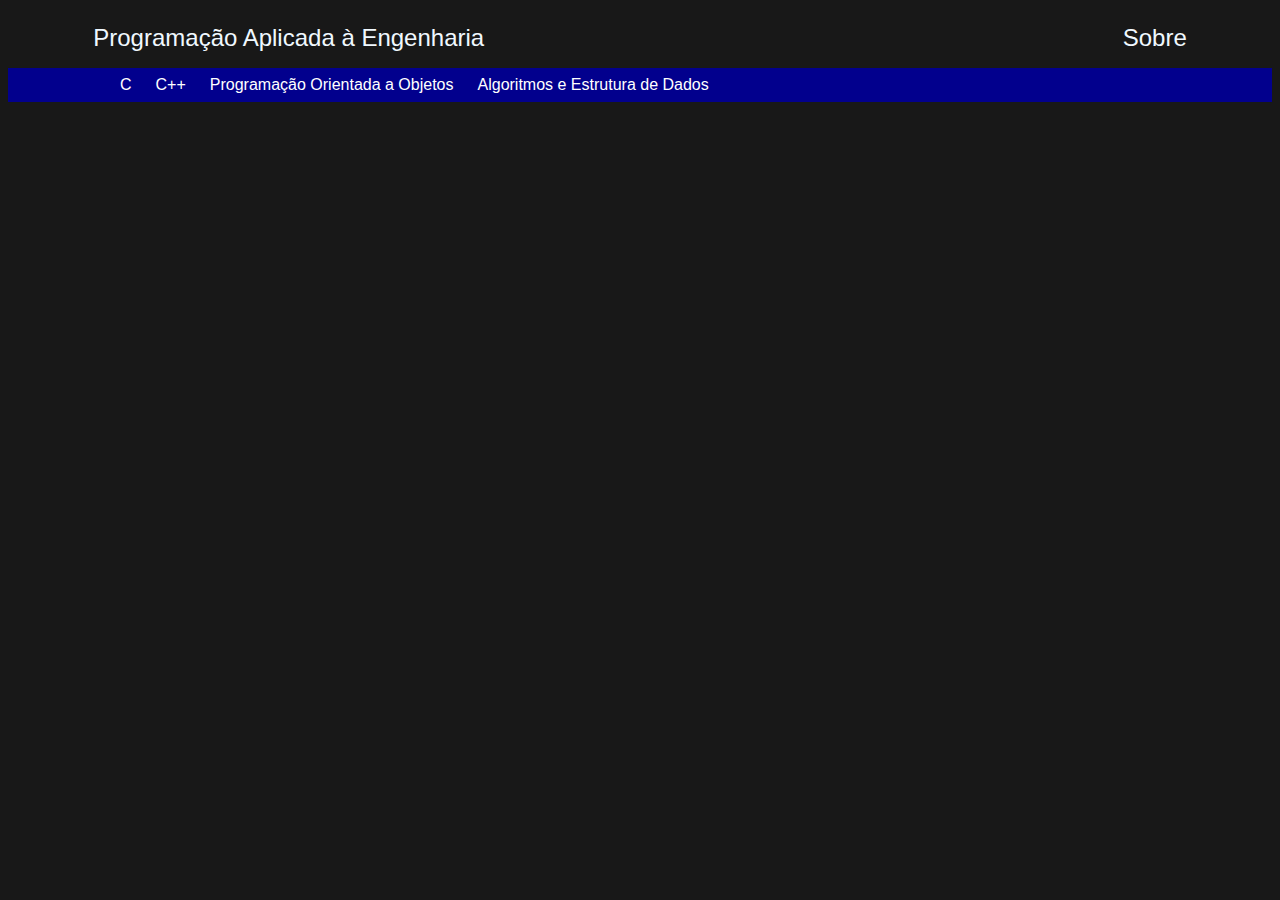
==== topics/c/conds.html @ 34c83380 "Merge branch 'main' of https://github.com/gbozelli/ProgramacaoAplicadaEngenharia" ====
<!DOCTYPE html>
<html lang="en">
<head>
    <meta charset="UTF-8">
    <meta http-equiv="X-UA-Compatible" content="IE=edge">
    <meta name="viewport" content="width=device-width, initial-scale=1.0">
    <link rel="stylesheet" href="start.css">
    <title>VControles e Condição</title>
</head>
<body>
    <div class = header>
        <div class = left>Programação Aplicada à Engenharia</div>
        <div class = right>Sobre</div>
    </div>
    <div class = hero>
        <a href="../c.html"><div class="C">C</a></div>
        <a><div class="C++">C++</a></div>
        <a><div class ="POO">Programação Orientada a Objetos</a></div>
        <a><div class="ADS">Algoritmos e Estrutura de Dados</a></div>
    </div>
    <div class="main">
    </div>
</body>
---- topics/c/start.css ----
body{
    font-family:-apple-system,BlinkMacSystemFont,Segoe UI,Helvetica,Arial,sans-serif;
    background-color: rgb(24, 24, 24);
    color:white;
    text-align: justify;
}

.header{
    font-size: 24px;
    display: flex;
    flex-direction: row;
    padding: 16px;
    justify-content: space-around;
    background-color: rgb(24,24,24);
    color: aliceblue;
    gap:500px;
}

.hero{
    background-color: rgb(2, 0, 141);
    color: aliceblue;
    padding: 8px;
    display: flex;
    flex-direction: row;
    align-items: center;
    justify-content:flex-start;
    padding-left: 100px;
    gap: 12px;
}

.main{
    display: flex;
    flex-direction: column;
    padding: 32px;
    gap:16px;
    justify-content: center;
    align-items: flex-start;
    padding-left: 104px;
    max-width: 800px;
}

.Title{
    font-size: 32px;
    font-weight: bold;
}

.Topic{
    font-size:26px;
}

code{
    background-color: rgb(48, 48, 48);
    border-radius: 4px;
    width: 800px;
    line-height: 20px;
    padding-left:4px;
    padding-right:2px;
}

.Text{
    font-size:16px;
    margin: 4px;
}

a{
    font-family:-apple-system,BlinkMacSystemFont,Segoe UI,Helvetica,Arial,sans-serif;
    text-decoration-line: none;
    text-decoration: none;
    color:rgb(255, 255, 255);
}

.end{
    background-color: rgb(2, 0, 141);
    color: rgb(2, 0, 141);
    padding: 8px;
    display: flex;
    flex-direction: row;
    align-items: center;
    justify-content:flex-start;
    padding-left: 104px;
    gap: 24px;
}
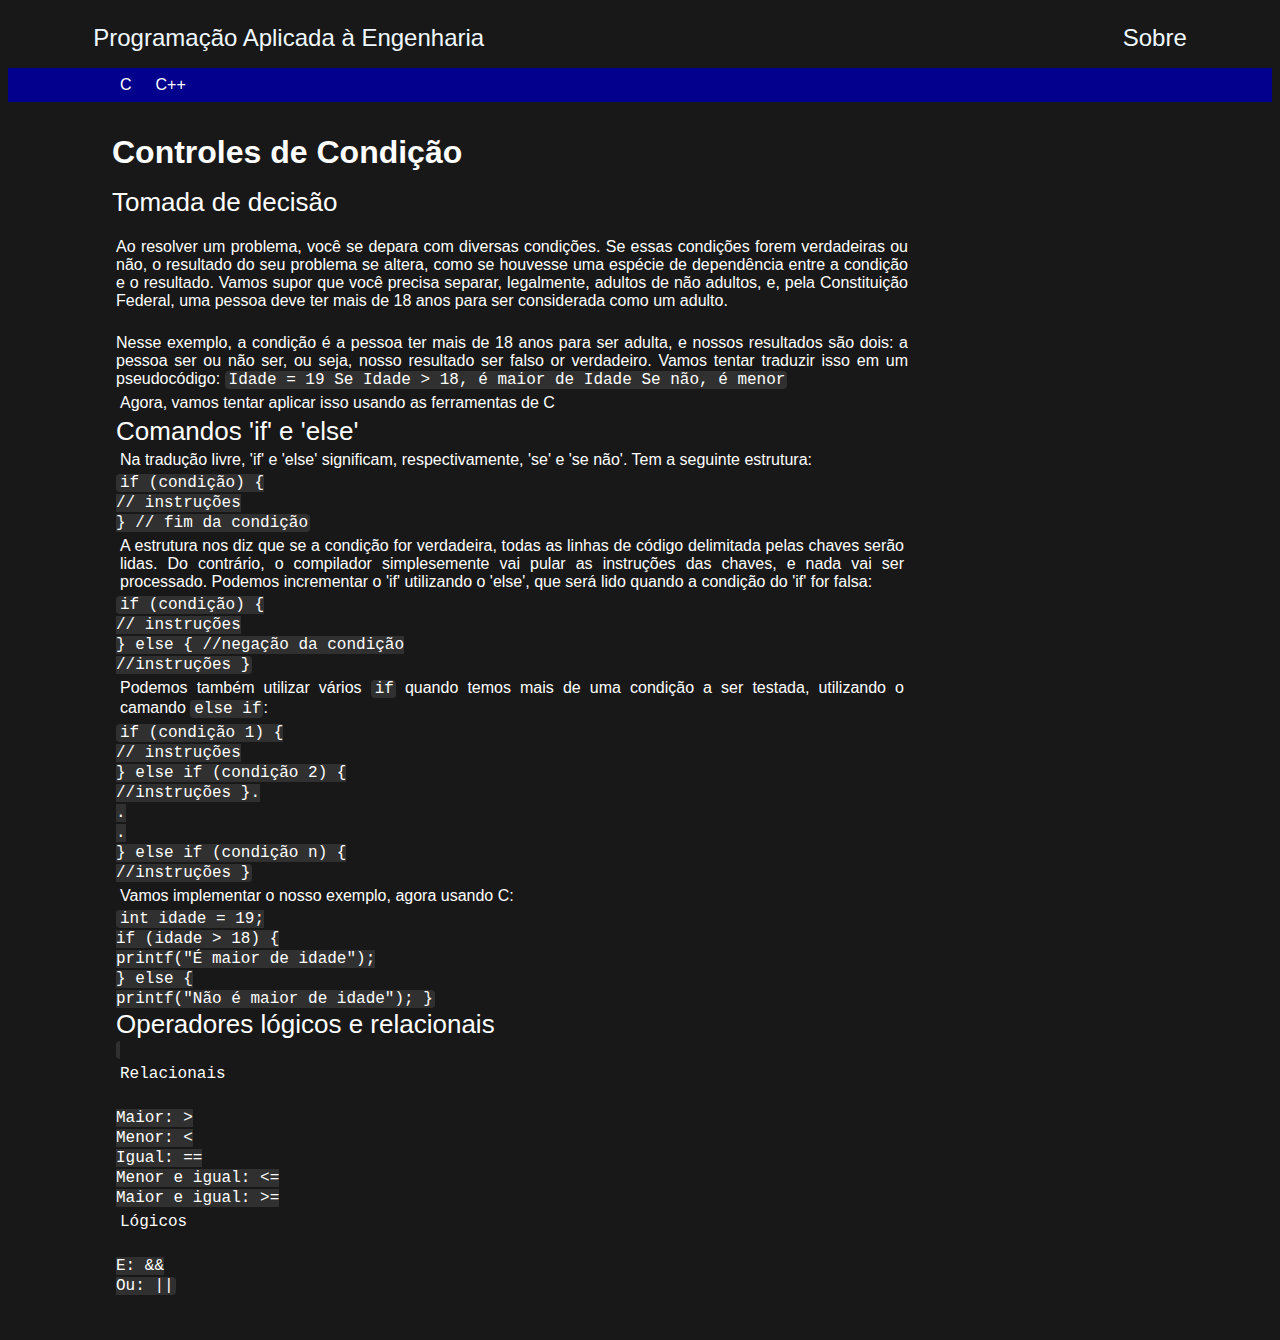
==== commit 1e17d4fc: "modified:   topics/c/conds.html" ====
--- a/topics/c/conds.html
+++ b/topics/c/conds.html
@@ -5,7 +5,7 @@
     <meta http-equiv="X-UA-Compatible" content="IE=edge">
     <meta name="viewport" content="width=device-width, initial-scale=1.0">
     <link rel="stylesheet" href="start.css">
-    <title>VControles e Condição</title>
+    <title>Controles de Condição</title>
 </head>
 <body>
     <div class = header>
@@ -15,9 +15,78 @@
     <div class = hero>
         <a href="../c.html"><div class="C">C</a></div>
         <a><div class="C++">C++</a></div>
-        <a><div class ="POO">Programação Orientada a Objetos</a></div>
-        <a><div class="ADS">Algoritmos e Estrutura de Dados</a></div>
     </div>
     <div class="main">
+      <div class ="Title">Controles de Condição</div>
+      <div class ="Topic">Tomada de decisão</div>
+      <div class = "Text">Ao resolver um problema, você
+        se depara com diversas condições. Se essas condições forem verdadeiras ou não,
+        o resultado do seu problema se altera, como se houvesse uma espécie de 
+        dependência entre a condição e o resultado. Vamos supor que você precisa
+        separar, legalmente, adultos de não adultos, e, pela Constituição Federal,
+        uma pessoa deve ter mais de 18 anos para ser considerada como um adulto.
+    </div>
+    <div class = "Text">Nesse exemplo, a condição é a pessoa ter mais de 18
+      anos para ser adulta, e nossos resultados são dois: a pessoa ser ou não ser,
+      ou seja, nosso resultado ser falso or verdadeiro. Vamos tentar traduzir isso
+      em um pseudocódigo:
+      <code>
+        Idade = 19
+        Se Idade > 18,
+          é maior de Idade
+        Se não, 
+          é menor
+      </code> 
+      <div class = "Text">Agora, vamos tentar aplicar isso usando as ferramentas de C</div>
+      <div class ="Topic">Comandos 'if' e 'else'</div>
+      <div class = "Text">Na tradução livre, 'if' e 'else' significam, respectivamente,
+        'se' e 'se não'. Tem a seguinte estrutura:
+      </div>
+      <code>if (condição) {<br>
+        // instruções<br>
+      } // fim da condição<br></code>
+      <div class = "Text">A estrutura nos diz que se a condição for
+        verdadeira, todas as linhas de código delimitada pelas chaves serão lidas.
+        Do contrário, o compilador simplesemente vai pular as instruções das chaves,
+        e nada vai ser processado. Podemos incrementar o 'if' utilizando o 'else',
+        que será lido quando a condição do 'if' for falsa:</div>
+        <code>if (condição) {<br>
+          // instruções<br>
+        } else { //negação da condição <br>
+          //instruções
+        }<br></code>
+        <div class = "Text">Podemos também utilizar vários <code>if</code> quando
+        temos mais de uma condição a ser testada, utilizando o camando
+        <code>else if</code>:</div>
+        <code>if (condição 1) {<br>
+          // instruções<br>
+        } else if (condição 2) {  <br>
+          //instruções
+        }.<br>
+        .<br>
+        .<br>
+      } else if (condição n) {  <br>
+        //instruções
+      }</code>
+      <div class = "Text">Vamos implementar o nosso exemplo, agora usando C:</div>
+      <code>int idade = 19;<br>
+        if (idade > 18) {<br>
+        printf("É maior de idade");<br>
+      } else {  <br>
+        printf("Não é maior de idade");
+      }<br></code>
+      <div class ="Topic">Operadores lógicos e relacionais</div>
+      <code>
+        <div class = "Text">Relacionais</div>
+        <br>Maior: >
+        <br>Menor: <
+        <br>Igual: ==
+        <br>Menor e igual: <=
+        <br>Maior e igual: >=
+        <div class = "Text">Lógicos</div>
+        <br>E: &&
+        <br>Ou: ||
+      </code>
+    </div>
     </div>
 </body>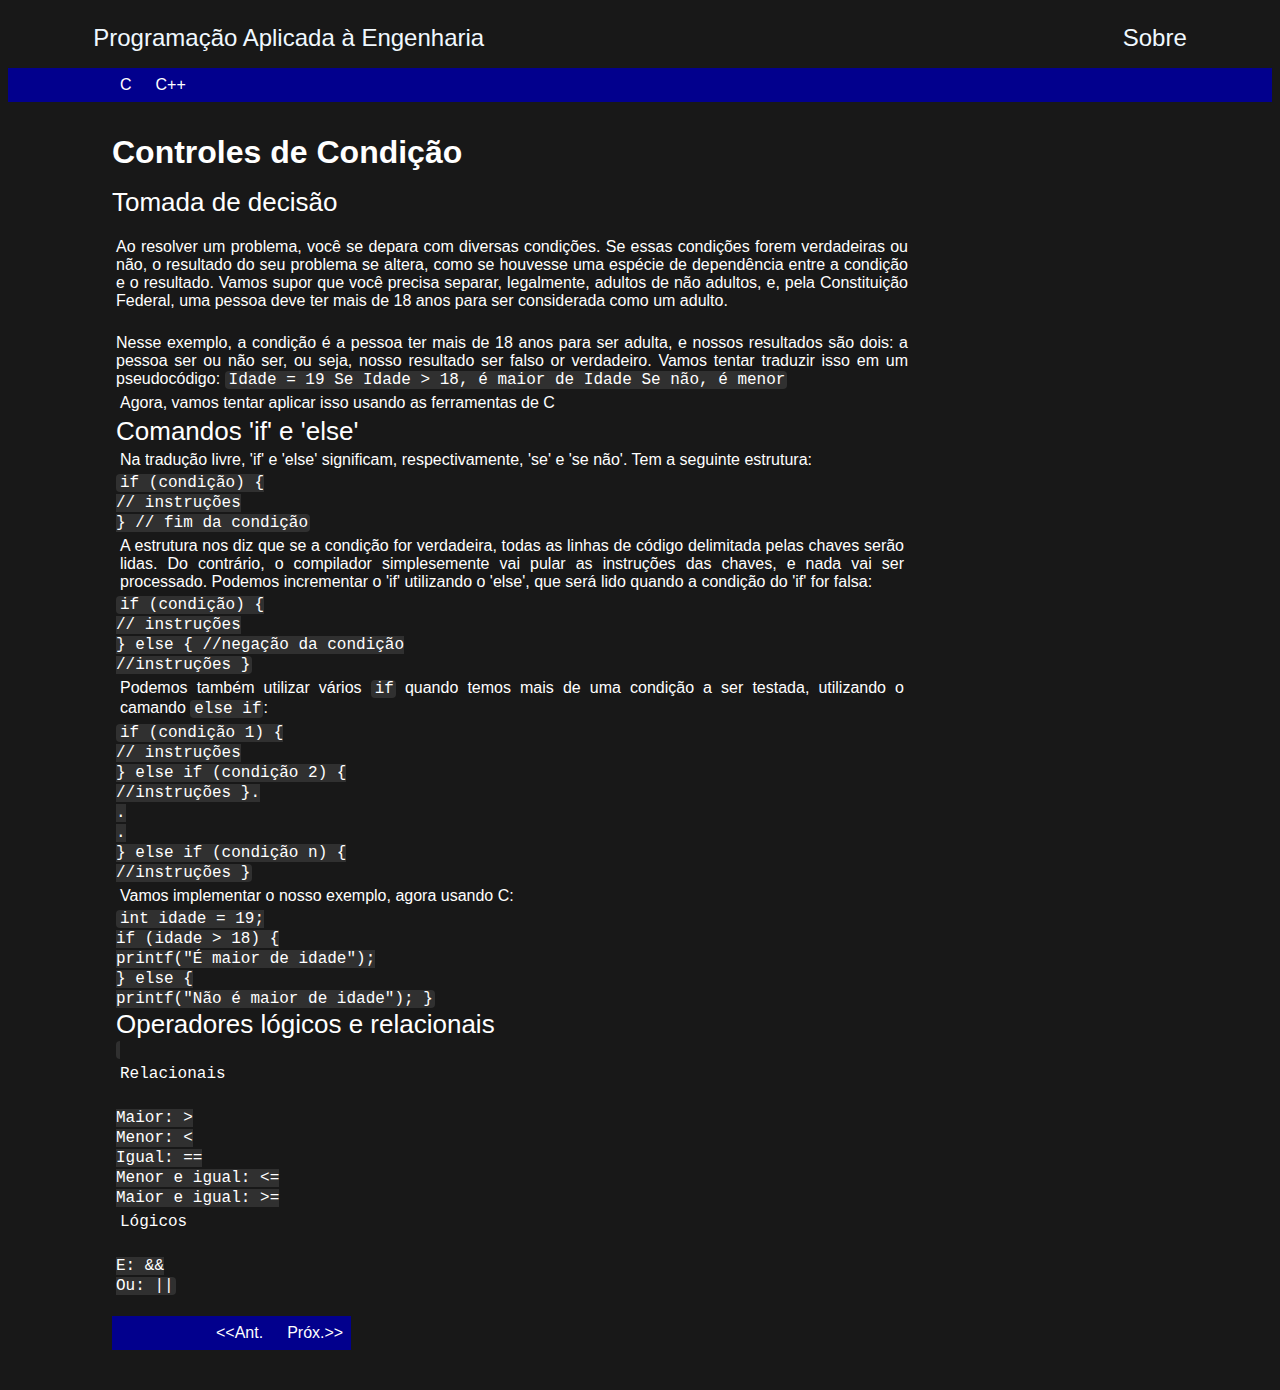
==== commit e1b48cef: "modified:   topics/c/conds.html 	modified:   topics/c/loops.html 	new file:   topics/c/vectors.html" ====
--- a/topics/c/conds.html
+++ b/topics/c/conds.html
@@ -88,5 +88,8 @@
         <br>Ou: ||
       </code>
     </div>
+    <div class="end">
+      <a href="varops.html" >&lt;&lt;Ant.</a>
+      <a href="loops.html" >Próx.&gt;&gt;</a></div>
     </div>
 </body>